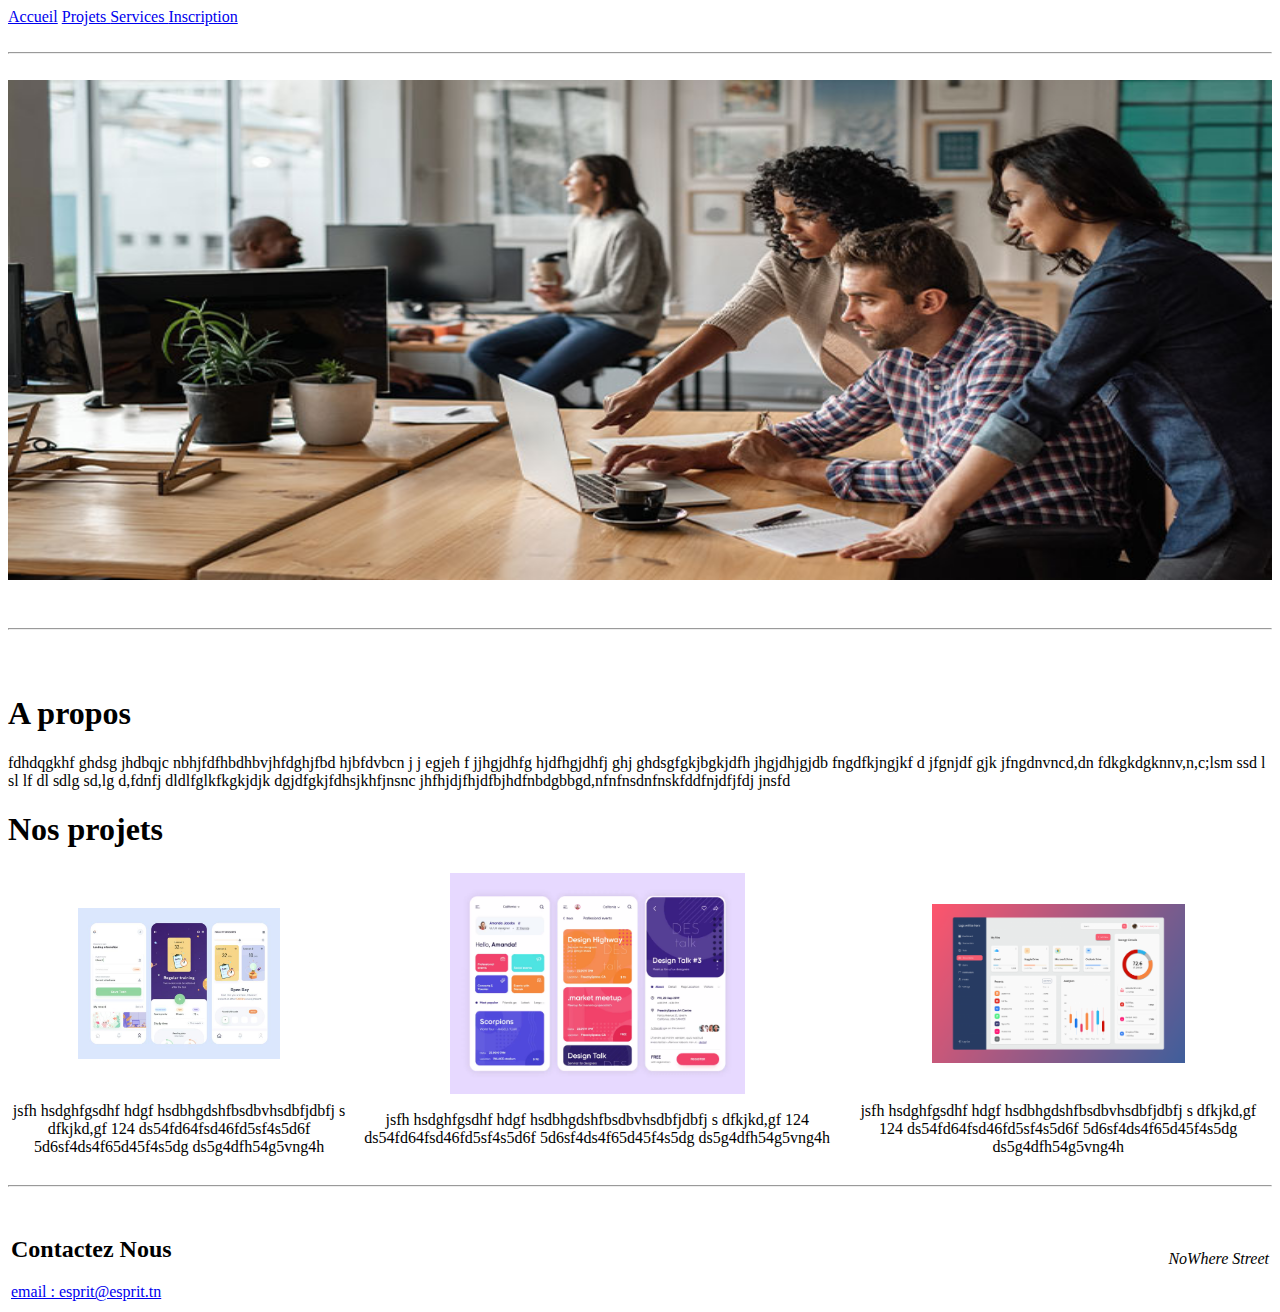
==== index.html @ 32fc57c0 "atelier 1 HTML" ====
<!DOCTYPE html>
<html lang="fr">
    <head>
        <meta charset="utf-8" />

        <title>Home - Digital Agency</title>
    </head>

    <body>
        <header id="mainHeader">
            <div>
                <a href="index.html"> Accueil</a>
                <a href="#"> Projets </a>
                <a href="#"> Services </a>
                <a href="inscription.html"> Inscription</a>
            </div>
            <br />
            <hr />
            <br />
            <img
                src="img/img.jpg"
                alt="agency"
                width="100%"
                height="500px"
            />
        </header>
        <br /><br />
        <hr />
        <br /><br />
        <section id="pageContent">
            <h1>A propos</h1>
            <p>
                fdhdqgkhf ghdsg jhdbqjc nbhjfdfhbdhbvjhfdghjfbd hjbfdvbcn j j egjeh f jjhgjdhfg hjdfhgjdhfj ghj ghdsgfgkjbgkjdfh jhgjdhjgjdb 
                fngdfkjngjkf d jfgnjdf gjk jfngdnvncd,dn 
                fdkgkdgknnv,n,c;lsm  ssd l sl lf dl sdlg sd,lg
                d,fdnfj dldlfglkfkgkjdjk 
                dgjdfgkjfdhsjkhfjnsnc jhfhjdjfhjdfbjhdfnbdgbbgd,nfnfnsdnfnskfddfnjdfjfdj jnsfd 

            </p>

            <h1>Nos projets</h1>
            <table>
                <tr>
                    <th>
                        <img
                            src="img/img_1.jpg"
                            alt="salle"
                            width="60%"
                            height="30%"
                        />
                    </th>
                    <th>
                        <img
                            src="img/img_2.png"
                            alt="salle"
                            width="60%"
                            height="60%"
                        />
                    </th>
                    <th>
                        <img
                            src="img/img_3.png"
                            alt="salle"
                            width="60%"
                            height="30%"
                        />
                    </th>
                </tr>
                <tr>
                    <td align="center">
                        jsfh hsdghfgsdhf hdgf hsdbhgdshfbsdbvhsdbfjdbfj s dfkjkd,gf 124
                        ds54fd64fsd46fd5sf4s5d6f
                        5d6sf4ds4f65d45f4s5dg
                        ds5g4dfh54g5vng4h

                    </td>
                    <td align="center">
                        jsfh hsdghfgsdhf hdgf hsdbhgdshfbsdbvhsdbfjdbfj s dfkjkd,gf 124
                        ds54fd64fsd46fd5sf4s5d6f
                        5d6sf4ds4f65d45f4s5dg
                        ds5g4dfh54g5vng4h
                    </td>
                    <td align="center">
                        jsfh hsdghfgsdhf hdgf hsdbhgdshfbsdbvhsdbfjdbfj s dfkjkd,gf 124
                        ds54fd64fsd46fd5sf4s5d6f
                        5d6sf4ds4f65d45f4s5dg
                        ds5g4dfh54g5vng4h
                    </td>
                </tr>
            </table>
        </section>
        <br />
        <hr />
        <br />

        <footer>
            <table width="100%">
                <tr>
                    <td>
                        <h2>Contactez Nous</h2>

                        <a href="mailto:esprit@esprit.tn"
                            >email : esprit@esprit.tn</a
                        >
                    </td>
                    <td align="right">
                        <address>NoWhere Street</address>
                    </td>
                </tr>
            </table>
        </footer>
    </body>
</html>
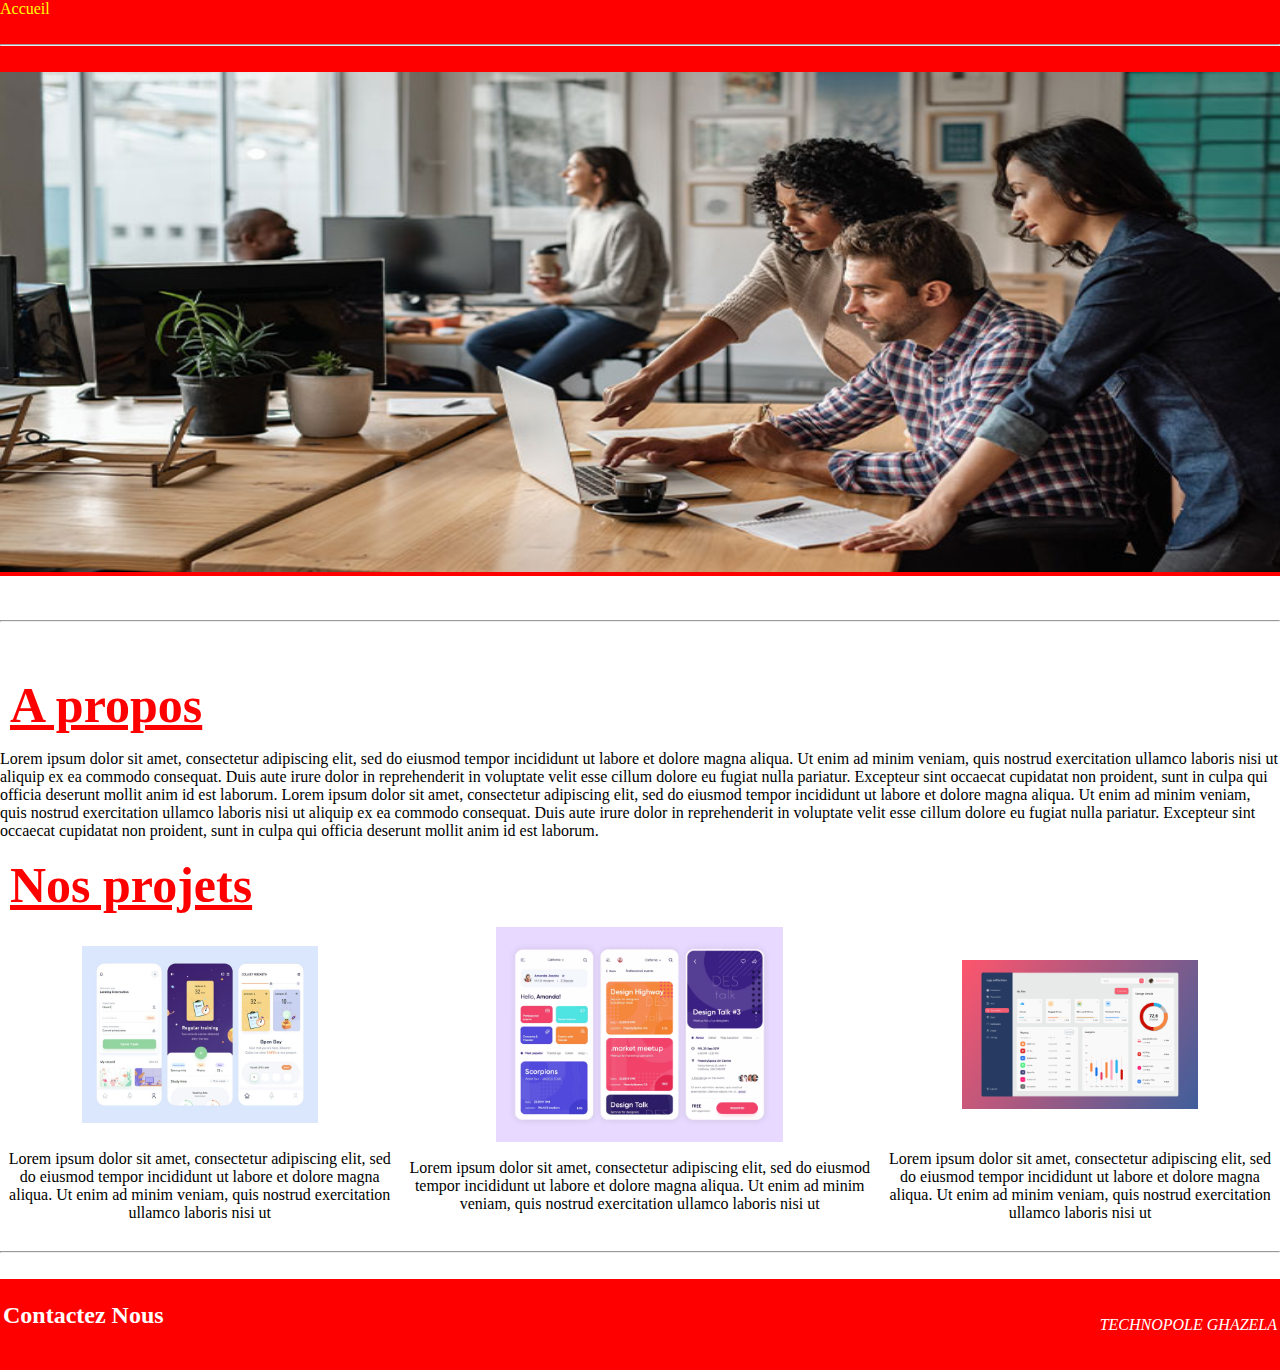
==== commit 281cc2f4: "Add files via upload" ====
--- a/index.html
+++ b/index.html
@@ -1,113 +1,120 @@
-<!DOCTYPE html>
-<html lang="fr">
-    <head>
-        <meta charset="utf-8" />
-
-        <title>Home - Digital Agency</title>
-    </head>
-
-    <body>
-        <header id="mainHeader">
-            <div>
-                <a href="index.html"> Accueil</a>
-                <a href="#"> Projets </a>
-                <a href="#"> Services </a>
-                <a href="inscription.html"> Inscription</a>
-            </div>
-            <br />
-            <hr />
-            <br />
-            <img
-                src="img/img.jpg"
-                alt="agency"
-                width="100%"
-                height="500px"
-            />
-        </header>
-        <br /><br />
-        <hr />
-        <br /><br />
-        <section id="pageContent">
-            <h1>A propos</h1>
-            <p>
-                fdhdqgkhf ghdsg jhdbqjc nbhjfdfhbdhbvjhfdghjfbd hjbfdvbcn j j egjeh f jjhgjdhfg hjdfhgjdhfj ghj ghdsgfgkjbgkjdfh jhgjdhjgjdb 
-                fngdfkjngjkf d jfgnjdf gjk jfngdnvncd,dn 
-                fdkgkdgknnv,n,c;lsm  ssd l sl lf dl sdlg sd,lg
-                d,fdnfj dldlfglkfkgkjdjk 
-                dgjdfgkjfdhsjkhfjnsnc jhfhjdjfhjdfbjhdfnbdgbbgd,nfnfnsdnfnskfddfnjdfjfdj jnsfd 
-
-            </p>
-
-            <h1>Nos projets</h1>
-            <table>
-                <tr>
-                    <th>
-                        <img
-                            src="img/img_1.jpg"
-                            alt="salle"
-                            width="60%"
-                            height="30%"
-                        />
-                    </th>
-                    <th>
-                        <img
-                            src="img/img_2.png"
-                            alt="salle"
-                            width="60%"
-                            height="60%"
-                        />
-                    </th>
-                    <th>
-                        <img
-                            src="img/img_3.png"
-                            alt="salle"
-                            width="60%"
-                            height="30%"
-                        />
-                    </th>
-                </tr>
-                <tr>
-                    <td align="center">
-                        jsfh hsdghfgsdhf hdgf hsdbhgdshfbsdbvhsdbfjdbfj s dfkjkd,gf 124
-                        ds54fd64fsd46fd5sf4s5d6f
-                        5d6sf4ds4f65d45f4s5dg
-                        ds5g4dfh54g5vng4h
-
-                    </td>
-                    <td align="center">
-                        jsfh hsdghfgsdhf hdgf hsdbhgdshfbsdbvhsdbfjdbfj s dfkjkd,gf 124
-                        ds54fd64fsd46fd5sf4s5d6f
-                        5d6sf4ds4f65d45f4s5dg
-                        ds5g4dfh54g5vng4h
-                    </td>
-                    <td align="center">
-                        jsfh hsdghfgsdhf hdgf hsdbhgdshfbsdbvhsdbfjdbfj s dfkjkd,gf 124
-                        ds54fd64fsd46fd5sf4s5d6f
-                        5d6sf4ds4f65d45f4s5dg
-                        ds5g4dfh54g5vng4h
-                    </td>
-                </tr>
-            </table>
-        </section>
-        <br />
-        <hr />
-        <br />
-
-        <footer>
-            <table width="100%">
-                <tr>
-                    <td>
-                        <h2>Contactez Nous</h2>
-
-                        <a href="mailto:esprit@esprit.tn"
-                            >email : esprit@esprit.tn</a
-                        >
-                    </td>
-                    <td align="right">
-                        <address>NoWhere Street</address>
-                    </td>
-                </tr>
-            </table>
-        </footer>
-    </body>
-</html>
+<!DOCTYPE html>
+<html lang="fr">
+    <head>
+        <meta charset="utf-8" />
+        <link rel="stylesheet" href="atelier.css">
+        <title>Home Page - Digital Agency</title>
+    </head>
+
+    <body>
+        <header id="mainHeader">
+            <div>
+                <a href="index.html"> Accueil</a>
+                <a href="#"> Projets </a>
+                <a href="#"> Services </a>
+                <a href="inscription.html"> Inscription</a>
+            </div>
+            <br />
+            <hr />
+            <br />
+            <img
+                src="img/img.jpg"
+                alt="agency"
+                width="100%"
+                height="500px"
+            />
+        </header>
+        <br /><br />
+        <hr />
+        <br /><br />
+        <section id="pageContent">
+            <h1>A propos</h1>
+            <p>
+                Lorem ipsum dolor sit amet, consectetur adipiscing elit, sed do
+                eiusmod tempor incididunt ut labore et dolore magna aliqua. Ut
+                enim ad minim veniam, quis nostrud exercitation ullamco laboris
+                nisi ut aliquip ex ea commodo consequat. Duis aute irure dolor
+                in reprehenderit in voluptate velit esse cillum dolore eu fugiat
+                nulla pariatur. Excepteur sint occaecat cupidatat non proident,
+                sunt in culpa qui officia deserunt mollit anim id est laborum.
+                Lorem ipsum dolor sit amet, consectetur adipiscing elit, sed do
+                eiusmod tempor incididunt ut labore et dolore magna aliqua. Ut
+                enim ad minim veniam, quis nostrud exercitation ullamco laboris
+                nisi ut aliquip ex ea commodo consequat. Duis aute irure dolor
+                in reprehenderit in voluptate velit esse cillum dolore eu fugiat
+                nulla pariatur. Excepteur sint occaecat cupidatat non proident,
+                sunt in culpa qui officia deserunt mollit anim id est laborum.
+            </p>
+
+            <h1>Nos projets</h1>
+            <table>
+                <tr>
+                    <th>
+                        <img
+                            src="img/img_1.jpg"
+                            alt="salle"
+                            width="60%"
+                            height="30%"
+                        />
+                    </th>
+                    <th>
+                        <img
+                            src="img/img_2.png"
+                            alt="salle"
+                            width="60%"
+                            height="60%"
+                        />
+                    </th>
+                    <th>
+                        <img
+                            src="img/img_3.png"
+                            alt="salle"
+                            width="60%"
+                            height="30%"
+                        />
+                    </th>
+                </tr>
+                <tr>
+                    <td align="center">
+                        Lorem ipsum dolor sit amet, consectetur adipiscing elit,
+                        sed do eiusmod tempor incididunt ut labore et dolore
+                        magna aliqua. Ut enim ad minim veniam, quis nostrud
+                        exercitation ullamco laboris nisi ut
+                    </td>
+                    <td align="center">
+                        Lorem ipsum dolor sit amet, consectetur adipiscing elit,
+                        sed do eiusmod tempor incididunt ut labore et dolore
+                        magna aliqua. Ut enim ad minim veniam, quis nostrud
+                        exercitation ullamco laboris nisi ut
+                    </td>
+                    <td align="center">
+                        Lorem ipsum dolor sit amet, consectetur adipiscing elit,
+                        sed do eiusmod tempor incididunt ut labore et dolore
+                        magna aliqua. Ut enim ad minim veniam, quis nostrud
+                        exercitation ullamco laboris nisi ut
+                    </td>
+                </tr>
+            </table>
+        </section>
+        <br />
+        <hr />
+        <br />
+
+        <footer>
+            <table width="100%">
+                <tr>
+                    <td>
+                        <h2>Contactez Nous</h2>
+
+                        <a href="mailto:esprit@esprit.tn"
+                            >email : esprit@esprit.tn</a
+                        >
+                    </td>
+                    <td align="right">
+                        <address>TECHNOPOLE GHAZELA</address>
+                    </td>
+                </tr>
+            </table>
+        </footer>
+    </body>
+</html>
--- a/atelier.css
+++ b/atelier.css
@@ -0,0 +1,68 @@
+body {
+    font-family: Trebuchet MS;
+    margin: 0;
+ }
+ header {
+    color : white;
+    background-color :red;
+    font-family:Trebuchet ;
+    text-decoration: none;
+      }
+      a{
+       color:red;
+       text-decoration: none;
+       
+      }
+      a:visited
+      {
+       color:black;
+       text-decoration: none;
+       
+ 
+      }
+      a:hover
+      {
+       color:yellow;
+       text-decoration: none;
+      }
+      a:focus{
+       color:green;
+       text-decoration: none;
+      }
+    
+     h1{text-decoration: underline;
+       color: red;
+       font-size: 50px;
+       margin: 10px;
+     } 
+ 
+     form{
+       width: 500px;
+       margin:20px;
+       background-color : #f2f2f2;
+       
+     }
+     button{
+       background-color :#DED983 ;
+       font-family : Verdana;
+       font-size: 1.2em;
+       color: #345071;
+       font-family: Trebuchet MS;
+    
+     }
+    input{width: 100%;
+       margin: 8px;
+       padding: 12px;
+       border: 1px solid #ccc;}
+
+.btn {
+    background-color: #DED983;
+    font-size: 1.2em;
+    color: #345071;
+    font-family: 'Trebuchet MS', Verdana, sans-serif;
+}
+
+footer {
+    background-color: red;
+    color: white;
+}